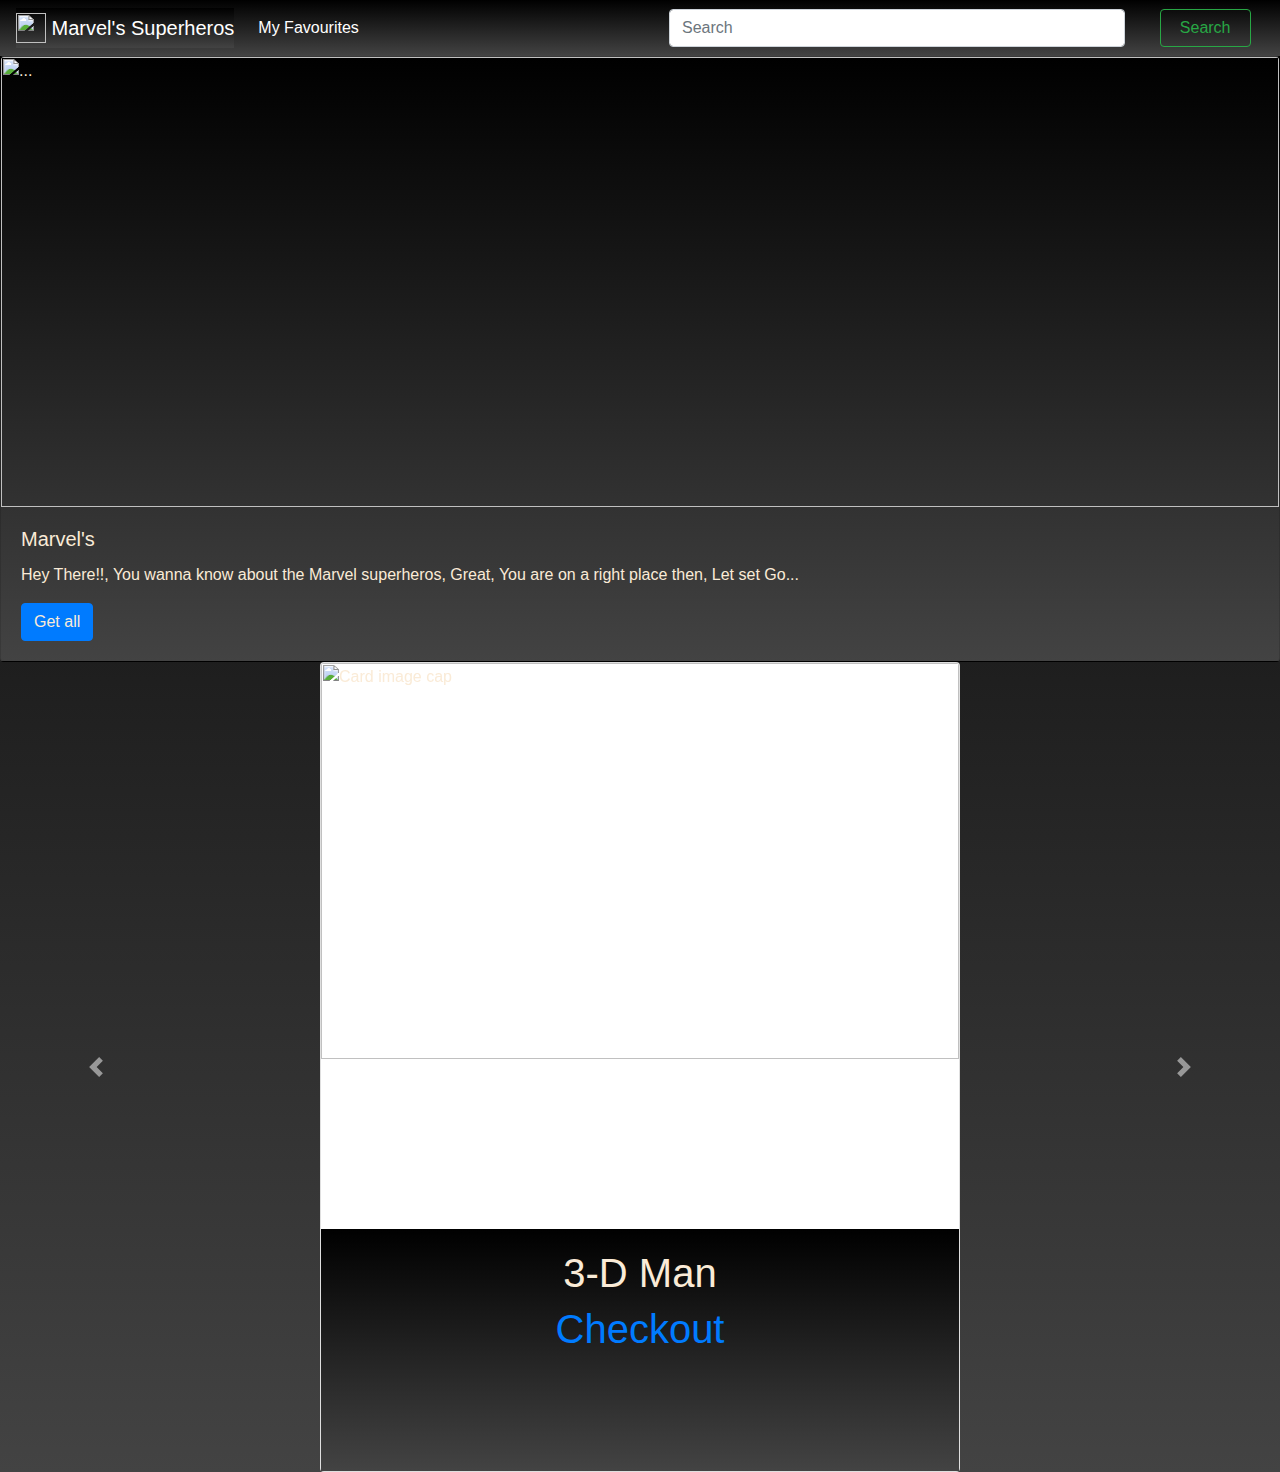
==== index.html @ dddf3275 "1st commit" ====
<html>
    <head>
        <title>Marvel Home</title>
        <link rel="stylesheet" href="https://cdn.jsdelivr.net/npm/bootstrap@4.3.1/dist/css/bootstrap.min.css" integrity="sha384-ggOyR0iXCbMQv3Xipma34MD+dH/1fQ784/j6cY/iJTQUOhcWr7x9JvoRxT2MZw1T" crossorigin="anonymous">
        <link rel="stylesheet" href="./style.css">
    </head>

    <body class="project-bg">
        <nav class="navbar navbar-expand-lg navbar-dark project-bg">
            <!-- Image and text -->
           
                <a class="navbar-brand project-bg" href="./index.html">
                <img src="https://www.redwolf.in/image/catalog/stickers/marvel-avengers-logo-sticker.jpg" width="30" height="30" class="d-inline-block align-top" alt="">
                Marvel's Superheros
                </a>
            
            <button class="navbar-toggler" type="button" data-toggle="collapse" data-target="#navbarSupportedContent" aria-controls="navbarSupportedContent" aria-expanded="false" aria-label="Toggle navigation">
              <span class="navbar-toggler-icon"></span>
            </button>
          
            <div class="collapse navbar-collapse" id="navbarSupportedContent">
              <ul class="navbar-nav mr-auto">
                <li class="nav-item active">
                  <a id="myfav" class="nav-link " href="#">My Favourites <span class="sr-only">(current)</span></a>
                </li>
              </ul>
              <form class="form-inline my-2 my-lg-0 d-flex justify-content-around" style="width:60% ;">
                <input style="width:75% ;" class="form-control mr-sm-2" type="search" placeholder="Search" aria-label="Search" id="searchBox">
                <input type = "button" class="btn btn-outline-success" style="width:15% ;" id="searchButton" value="Search">
              </form>
            </div>
          </nav>


          <div class="card project-bg" id="home-bg">
            <img src="https://wallpaperaccess.com/full/699907.jpg" class="card-img-top" height="450px" alt="...">
            <div class="card-body">
              <h5 class="card-title">Marvel's</h5>
              <p class="card-text">Hey There!!, You wanna know about the Marvel superheros, Great, You are on a right place then, Let set Go...</p>
              <a class="btn btn-primary" id="getAll">Get all</a>
              <a class="btn btn-primary" id="hideAll">Hide all</a>
            </div>
          </div>

          
          <div id="carouselExampleControls" class="carousel slide" data-ride="carousel">
            <div class="carousel-inner" id="crousals">
              <div class="carousel-item active">
                <div class="card" style="width: 40rem; margin-left: 25%; margin-right: 30%; height: 90%;">
                  <img class="card-img-top" src="https://i.annihil.us/u/prod/marvel/i/mg/c/e0/535fecbbb9784.jpg" alt="Card image cap" height="70%">
                  <div class="card-body project-bg" style="text-align: center;">
                    <h1>3-D Man</h1>
                    <a href="#" class="card-text"><h1>Checkout</h1></a>
                  </div>
                </div>
              </div>
            
            </div>
            <a class="carousel-control-prev" href="#carouselExampleControls" role="button" data-slide="prev">
              <span class="carousel-control-prev-icon" aria-hidden="true"></span>
              <span class="sr-only">Previous</span>
            </a>
            <a class="carousel-control-next" href="#carouselExampleControls" role="button" data-slide="next">
              <span class="carousel-control-next-icon" aria-hidden="true"></span>
              <span class="sr-only">Next</span>
            </a>
          </div>

          <ul class=" list-container project-bg" id="listContainer">
            <!--Example for list items used in javascript
            <li class="list-group-item project-bg">
              <div class="aven-list-item">
                <div style="height: 10rem; width: 20%;">
                  <img src="https://lumiere-a.akamaihd.net/v1/images/marvelrising-characterthumbnail-captainmarvel_c93d4446.jpeg" height="85%" style="margin:5% ; border-radius: 1.5rem;">
                </div>
                
                <div style="margin-top: 1.5%;">
                  <h2>This is name</h2>
                  <h4>This is a one line description of a superhero</h4>
                </div>
                
                <div style="margin-right:5% ; margin-top: 1.5%;">
                  <h4>Comics count</h4>
                  <h4>Series/Movies- count</h4>
                  <h4>Stories- count</h4>
                </div>

                <div>
                  <img src= "./images/heart-solid.svg">
                </div>
              </div>
            </li>
            -->
            



          </ul>
          
      

          <!-- JavaScript Bundle with Popper -->
          <script src="https://cdn.jsdelivr.net/npm/bootstrap@5.2.0/dist/js/bootstrap.bundle.min.js" integrity="sha384-A3rJD856KowSb7dwlZdYEkO39Gagi7vIsF0jrRAoQmDKKtQBHUuLZ9AsSv4jD4Xa" crossorigin="anonymous"></script>
          <script src="https://code.jquery.com/jquery-3.3.1.slim.min.js" integrity="sha384-q8i/X+965DzO0rT7abK41JStQIAqVgRVzpbzo5smXKp4YfRvH+8abtTE1Pi6jizo" crossorigin="anonymous"></script>
          <script src="https://cdn.jsdelivr.net/npm/popper.js@1.14.7/dist/umd/popper.min.js" integrity="sha384-UO2eT0CpHqdSJQ6hJty5KVphtPhzWj9WO1clHTMGa3JDZwrnQq4sF86dIHNDz0W1" crossorigin="anonymous"></script>
          <script src="https://cdn.jsdelivr.net/npm/bootstrap@4.3.1/dist/js/bootstrap.min.js" integrity="sha384-JjSmVgyd0p3pXB1rRibZUAYoIIy6OrQ6VrjIEaFf/nJGzIxFDsf4x0xIM+B07jRM" crossorigin="anonymous"></script>
        <script src = "index.js"></script>
    </body>
</html>
---- style.css ----
.project-bg{
    background: #000000;  /* fallback for old browsers */
    background: -webkit-linear-gradient(to top, #434343, #000000);  /* Chrome 10-25, Safari 5.1-6 */
    background: linear-gradient(to top, #434343, #000000); /* W3C, IE 10+/ Edge, Firefox 16+, Chrome 26+, Opera 12+, Safari 7+ */
    color: antiquewhite;
       
}


.aven-list-item{
    display: flex;
    justify-content: space-between;
    border: 1px solid snow;
    border-radius: 1.5rem;
    margin-top: 1%;
}

.list-container{
    display: flex;
    flex-direction: column;
}

.aven-details{
    display: flex;
    flex-direction: column;
    align-items: flex-start;
}

.fav{
    margin-left: 1%;
    margin-top: 5%;
    height: 10%;
    width: 5%;
}



.img-white{
    filter: invert(50%) sepia(1%) saturate(50%) hue-rotate(6deg) brightness(104%) contrast(97%);
}

.img-red{
    filter: invert(27%) sepia(51%) saturate(2878%) hue-rotate(346deg) brightness(104%) contrast(97%);
}
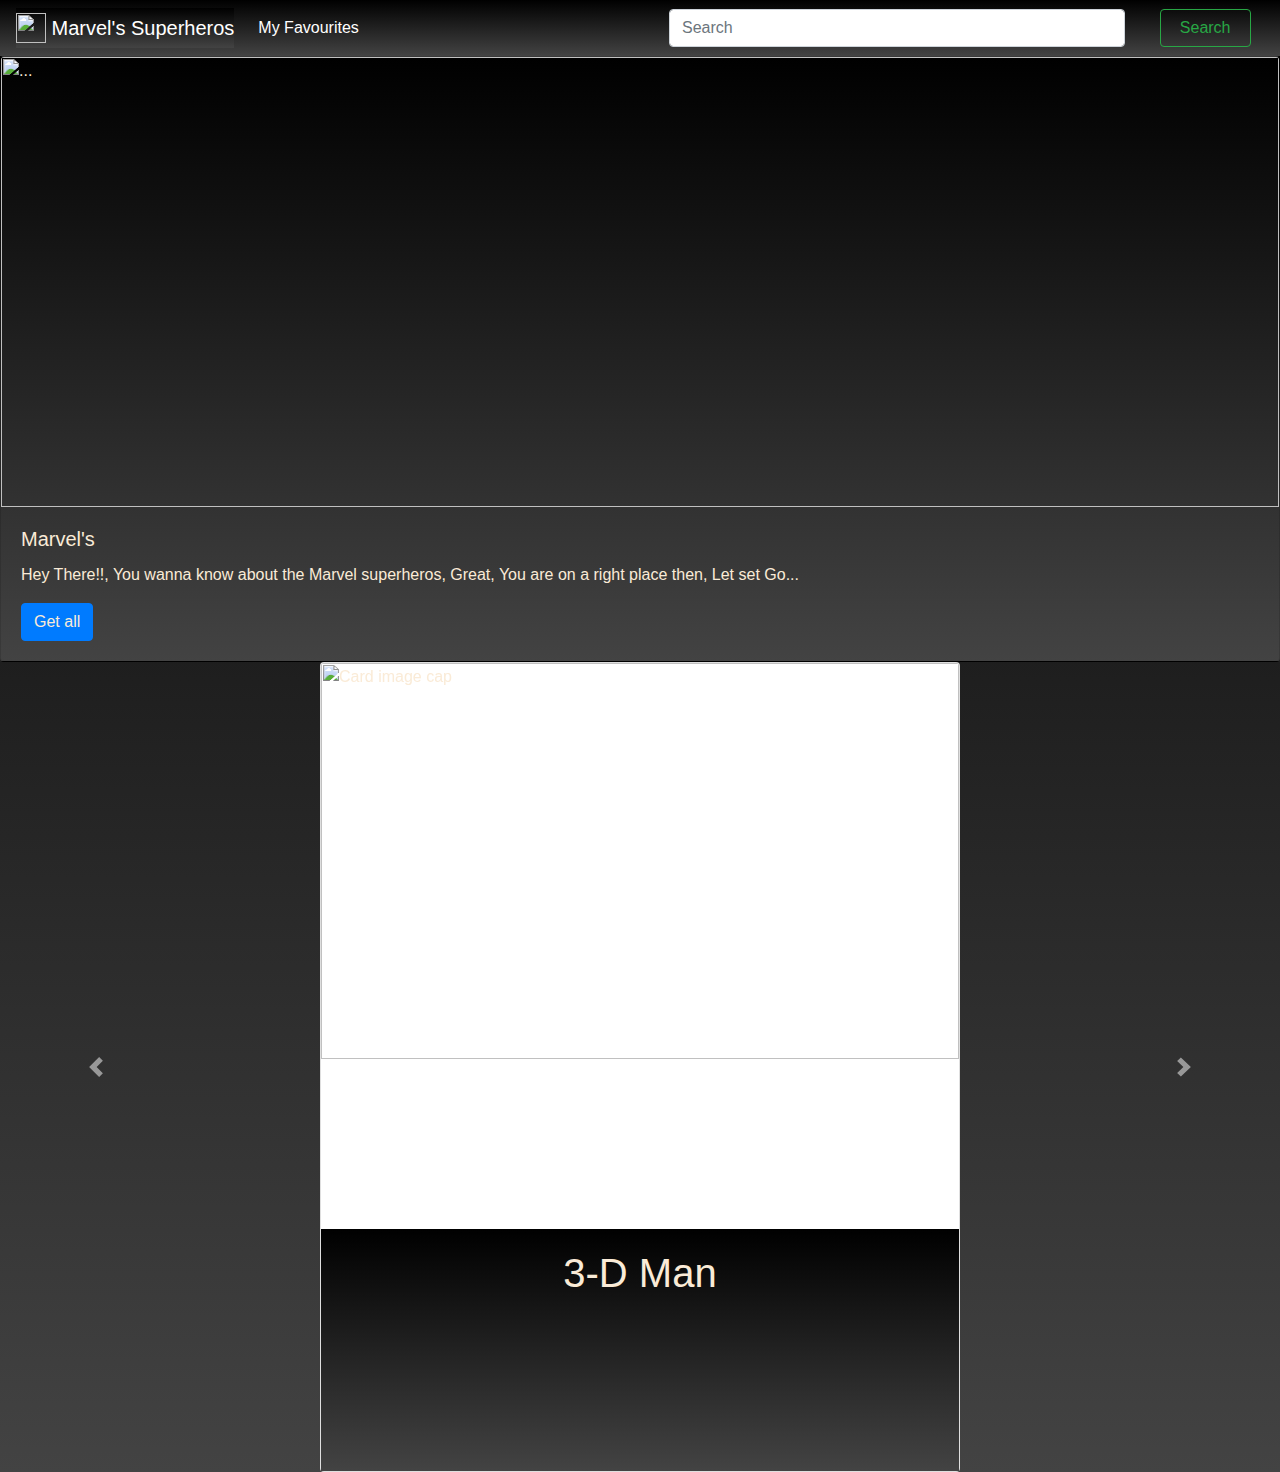
==== commit 2c064bae: "final" ====
--- a/index.html
+++ b/index.html
@@ -1,6 +1,7 @@
 <html>
     <head>
         <title>Marvel Home</title>
+        <meta name="viewport" content="width=device-width, initial-scale=1">
         <link rel="stylesheet" href="https://cdn.jsdelivr.net/npm/bootstrap@4.3.1/dist/css/bootstrap.min.css" integrity="sha384-ggOyR0iXCbMQv3Xipma34MD+dH/1fQ784/j6cY/iJTQUOhcWr7x9JvoRxT2MZw1T" crossorigin="anonymous">
         <link rel="stylesheet" href="./style.css">
     </head>
@@ -50,7 +51,7 @@
                   <img class="card-img-top" src="https://i.annihil.us/u/prod/marvel/i/mg/c/e0/535fecbbb9784.jpg" alt="Card image cap" height="70%">
                   <div class="card-body project-bg" style="text-align: center;">
                     <h1>3-D Man</h1>
-                    <a href="#" class="card-text"><h1>Checkout</h1></a>
+                    
                   </div>
                 </div>
               </div>
@@ -60,9 +61,9 @@
               <span class="carousel-control-prev-icon" aria-hidden="true"></span>
               <span class="sr-only">Previous</span>
             </a>
-            <a class="carousel-control-next" href="#carouselExampleControls" role="button" data-slide="next">
-              <span class="carousel-control-next-icon" aria-hidden="true"></span>
-              <span class="sr-only">Next</span>
+            <a class="carousel-control-next"  href="#carouselExampleControls" role="button" data-slide="next">
+              <span class="carousel-control-next-icon" style="width:10% ;" aria-hidden="true"></span>
+              <span class="sr-only" style="width:10% ;" >Next</span>
             </a>
           </div>
 
@@ -91,6 +92,23 @@
               </div>
             </li>
             -->
+
+
+            <li class="list-group-item project-bg" id="no-results">
+              <div class="aven-list-item">
+                <div style="margin-top: 1.5%; width:100%; text-align: center;">
+                  <h2>No Data found for search results</h2>
+                </div>
+              </div>
+            </li>
+
+            <li class="list-group-item project-bg" id="no-fav">
+              <div class="aven-list-item">
+                <div style="margin-top: 1.5%; width:100%; text-align: center;">
+                  <h2>No favourites added</h2>
+                </div>
+              </div>
+            </li>
             
 
 
--- a/style.css
+++ b/style.css
@@ -5,7 +5,6 @@
     color: antiquewhite;
        
 }
-
 
 .aven-list-item{
     display: flex;
@@ -40,5 +39,63 @@
 }
 
 .img-red{
+ 
     filter: invert(27%) sepia(51%) saturate(2878%) hue-rotate(346deg) brightness(104%) contrast(97%);
+}
+
+
+
+@media screen and (max-width: 300px){
+    .custom-crousal{
+        height: 60%;
+        width:1rem;
+    }
+
+    .custom-crousal img{
+        height: 40%;
+        width: 30%;
+    }
+
+    h2{
+        font-size: 0.5rem;
+    }
+}
+
+@media screen and (max-width: 600px){
+    .custom-crousal{
+        height: 60%;
+        width: 7rem;
+    }
+
+    .custom-crousal img{
+        height: 60%;
+        width: 50%;
+    }
+}
+
+
+
+@media screen and (max-width: 1000px){
+    .custom-crousal{
+        height: 60%;
+        width: 13rem;
+    }
+
+    .custom-crousal img{
+        height: 60%;
+        width: 60%;
+    }
+}
+
+
+@media screen and (max-width: 1100px){
+    .custom-crousal{
+        height: 60%;
+        width: 22rem;
+    }
+
+    .custom-crousal img{
+        height: 60%;
+        width: 70%;
+    }
 }